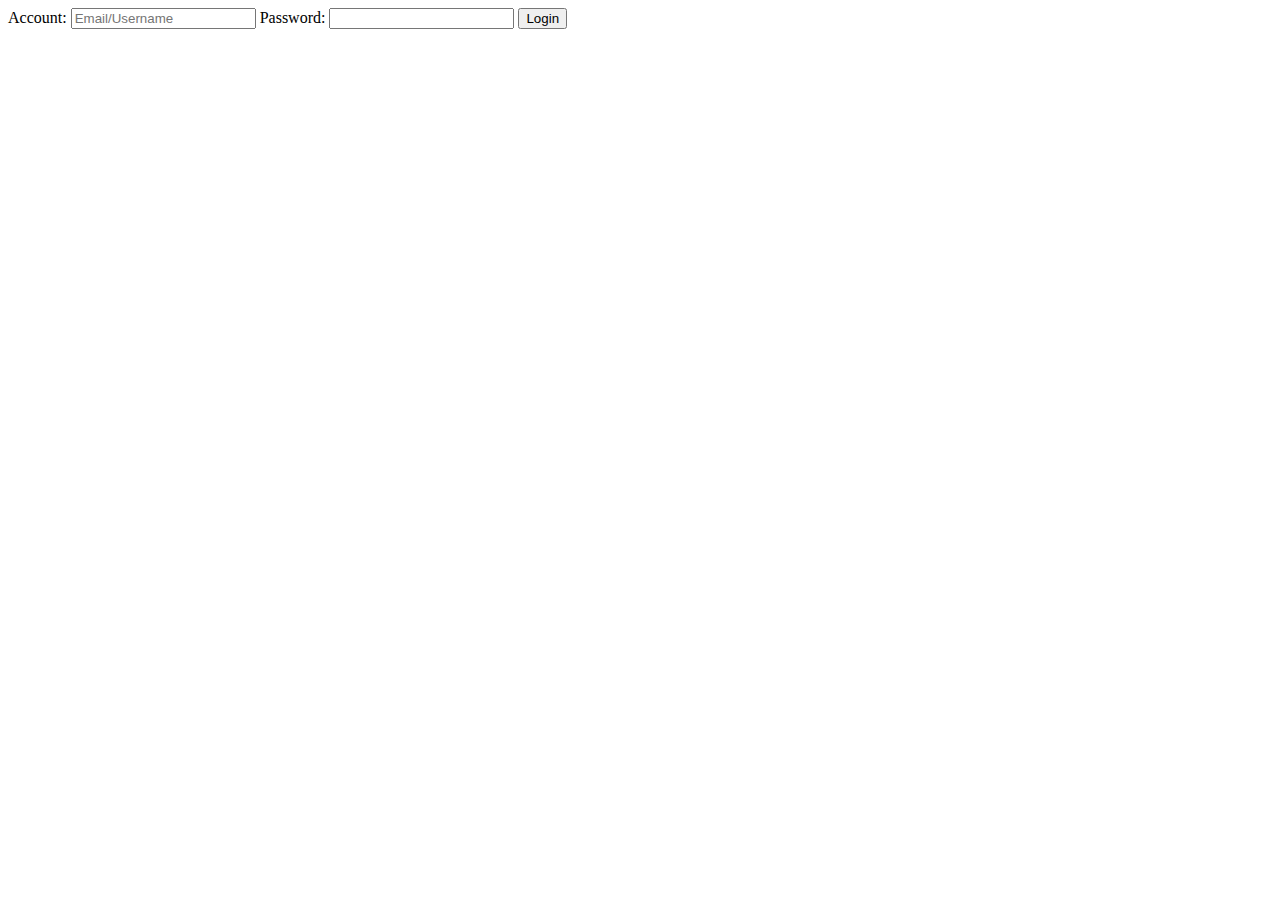
==== src/main/resources/templates/index.html @ d7b52780 "big feature" ====
<!DOCTYPE html>
<html lang="en">
<head>
    <meta charset="UTF-8">
    <meta name="author" content="Aven">
    <title>Gallery</title>
    <link rel="shortcut icon" href="/img/cloud.ico">
    <script src="//code.jquery.com/jquery-3.3.1.min.js"></script>
</head>
<body>
<label for="account">Account: </label><input type="text" id="account" placeholder="Email/Username">
<label for="password">Password: </label><input type="password" id="password">
<button id="login">Login</button>
</body>
<script>
    $(document).ready(function () {
        $('#login').on('click', function () {
            $.ajax({
                type: "POST",
                url: "/user/login",
                async: false,
                data: {account: $('#account').val(), passwd: $('#password').val()},
                success: function (data) {
                    alert(data);
                    document.cookie = "token=" + data + "; path=/";
                    window.location.href = "/test";
                },
                error: function (status) {
                    alert(status);
                }
            })
        })
    })
</script>
</html>
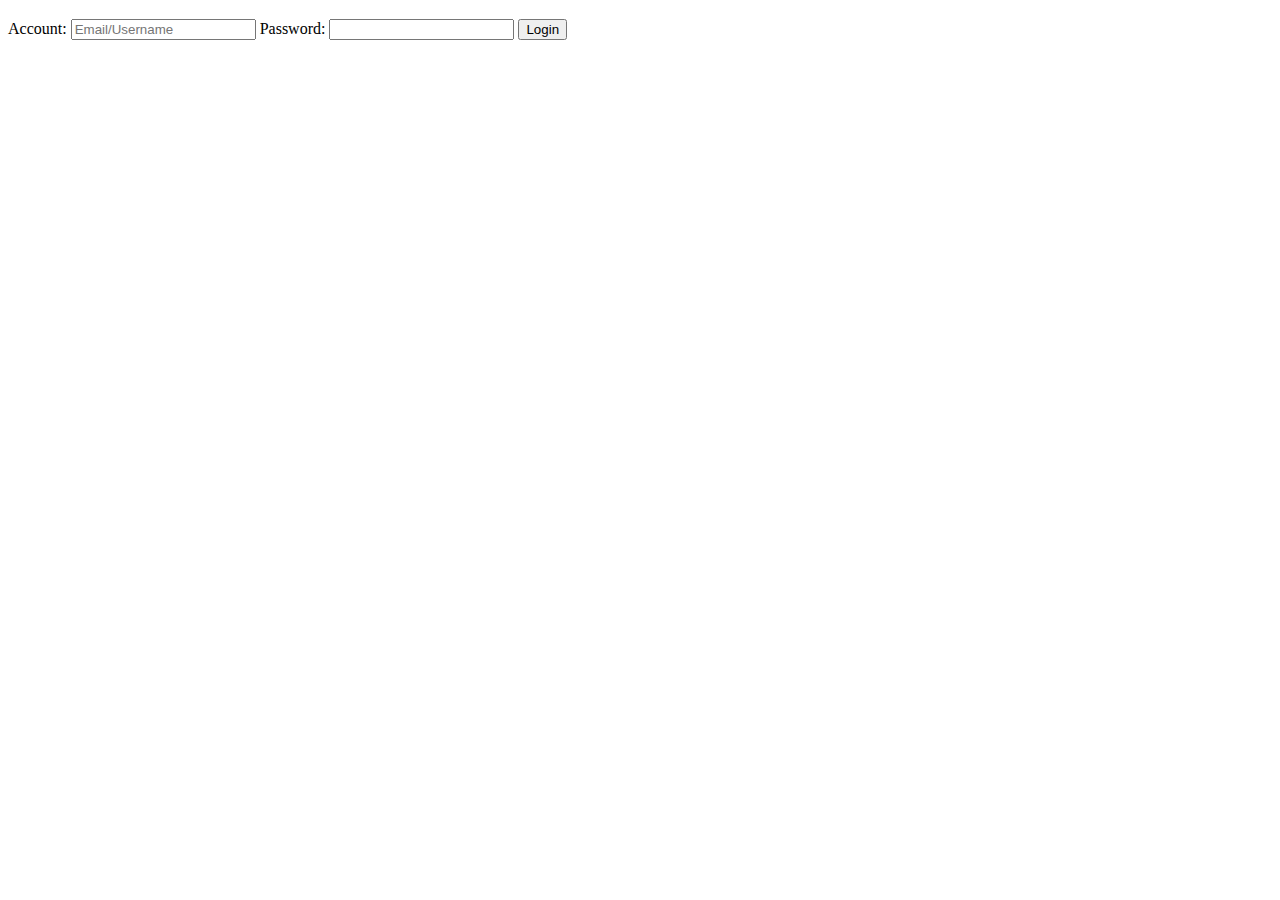
==== commit 2dff804f: "fix data type and register" ====
--- a/src/main/resources/templates/index.html
+++ b/src/main/resources/templates/index.html
@@ -6,13 +6,19 @@
     <title>Gallery</title>
     <link rel="shortcut icon" href="/img/cloud.ico">
     <script src="//code.jquery.com/jquery-3.3.1.min.js"></script>
+    <script src="/js/gallery.js"></script>
 </head>
 <body>
+<h3></h3>
 <label for="account">Account: </label><input type="text" id="account" placeholder="Email/Username">
 <label for="password">Password: </label><input type="password" id="password">
 <button id="login">Login</button>
 </body>
 <script>
+    if (document.cookie.indexOf("error=") > -1) {
+        $('h3').text(getCookie('error'));
+        delCookie('error');
+    }
     $(document).ready(function () {
         $('#login').on('click', function () {
             $.ajax({
@@ -26,10 +32,10 @@
                     window.location.href = "/test";
                 },
                 error: function (status) {
-                    alert(status);
+                    console.log(status.responseText);
                 }
             })
         })
-    })
+    });
 </script>
 </html>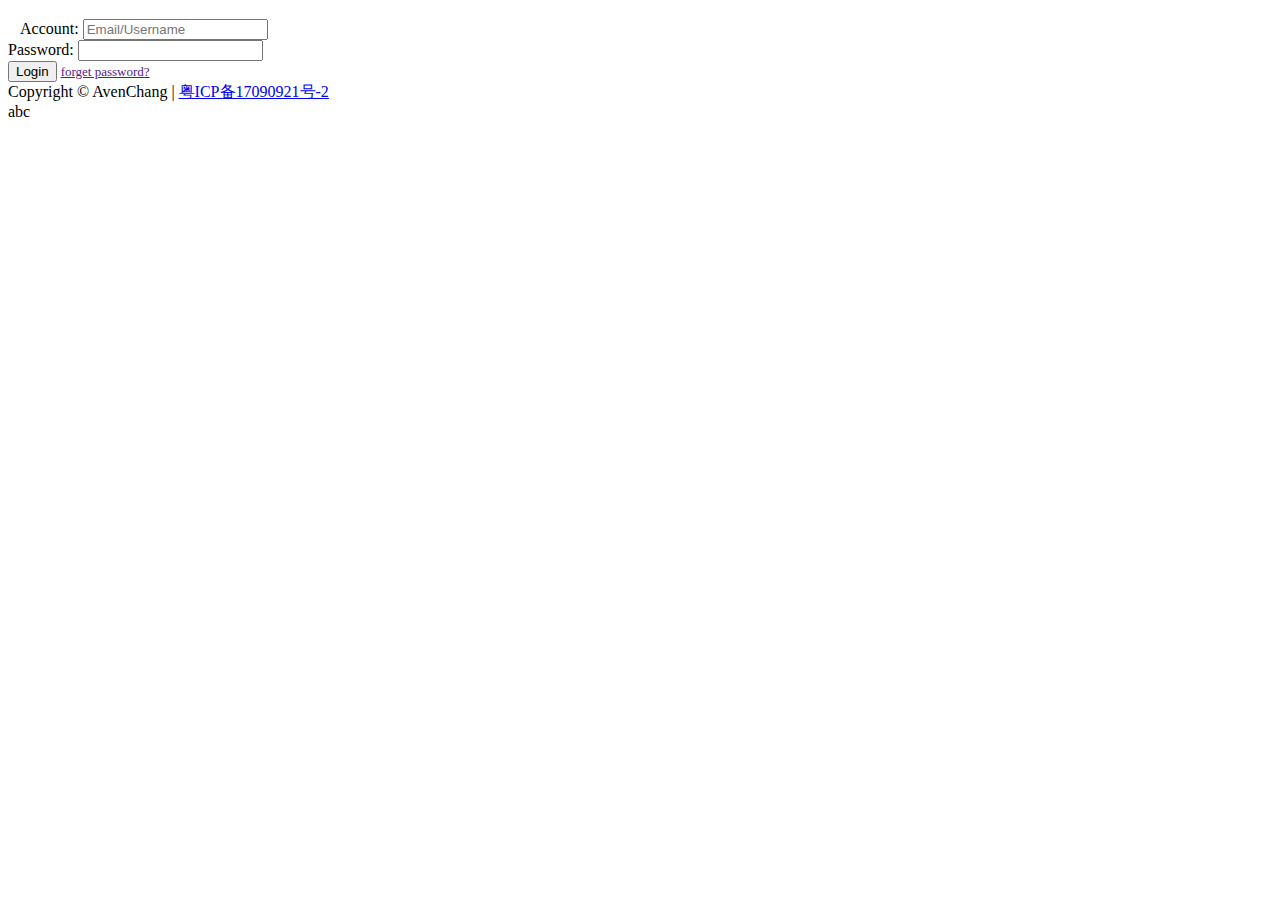
==== commit e4ebe33f: "photo view finish" ====
--- a/src/main/resources/templates/index.html
+++ b/src/main/resources/templates/index.html
@@ -5,14 +5,30 @@
     <meta name="author" content="Aven">
     <title>Gallery</title>
     <link rel="shortcut icon" href="/img/cloud.ico">
+    <link rel="stylesheet" href="/css/base.css">
     <script src="//code.jquery.com/jquery-3.3.1.min.js"></script>
     <script src="/js/gallery.js"></script>
 </head>
 <body>
-<h3></h3>
-<label for="account">Account: </label><input type="text" id="account" placeholder="Email/Username">
-<label for="password">Password: </label><input type="password" id="password">
-<button id="login">Login</button>
+<div class="container">
+    <div class="bb-custom-wrapper desk">
+        <div class="desk-page">
+            <form class="login-form">
+                <h3 id="loginMsg"></h3>
+                <label for="account">&nbsp&nbsp&nbspAccount: </label><input type="text" id="account" placeholder="Email/Username">
+                <br>
+                <label for="password">Password: </label><input type="password" id="password">
+                <br>
+                <button id="login">Login</button>
+                <a class="link" href="" style="font-size: 13px">forget password?</a>
+            </form>
+            <div class="copyright">Copyright © AvenChang |&nbsp<a class="link" href="http://www.miibeian.gov.cn/">粤ICP备17090921号-2</a></div>
+        </div>
+        <div class="cover-page">
+            <label>abc</label>
+        </div>
+    </div>
+</div>
 </body>
 <script>
     if (document.cookie.indexOf("error=") > -1) {
@@ -25,11 +41,14 @@
                 type: "POST",
                 url: "/user/login",
                 async: false,
-                data: {account: $('#account').val(), passwd: $('#password').val()},
+                data: {
+                    account: $('#account').val(),
+                    passwd: $('#password').val()
+                },
                 success: function (data) {
                     alert(data);
                     document.cookie = "token=" + data + "; path=/";
-                    window.location.href = "/test";
+                    window.location.href = "/browse";
                 },
                 error: function (status) {
                     console.log(status.responseText);
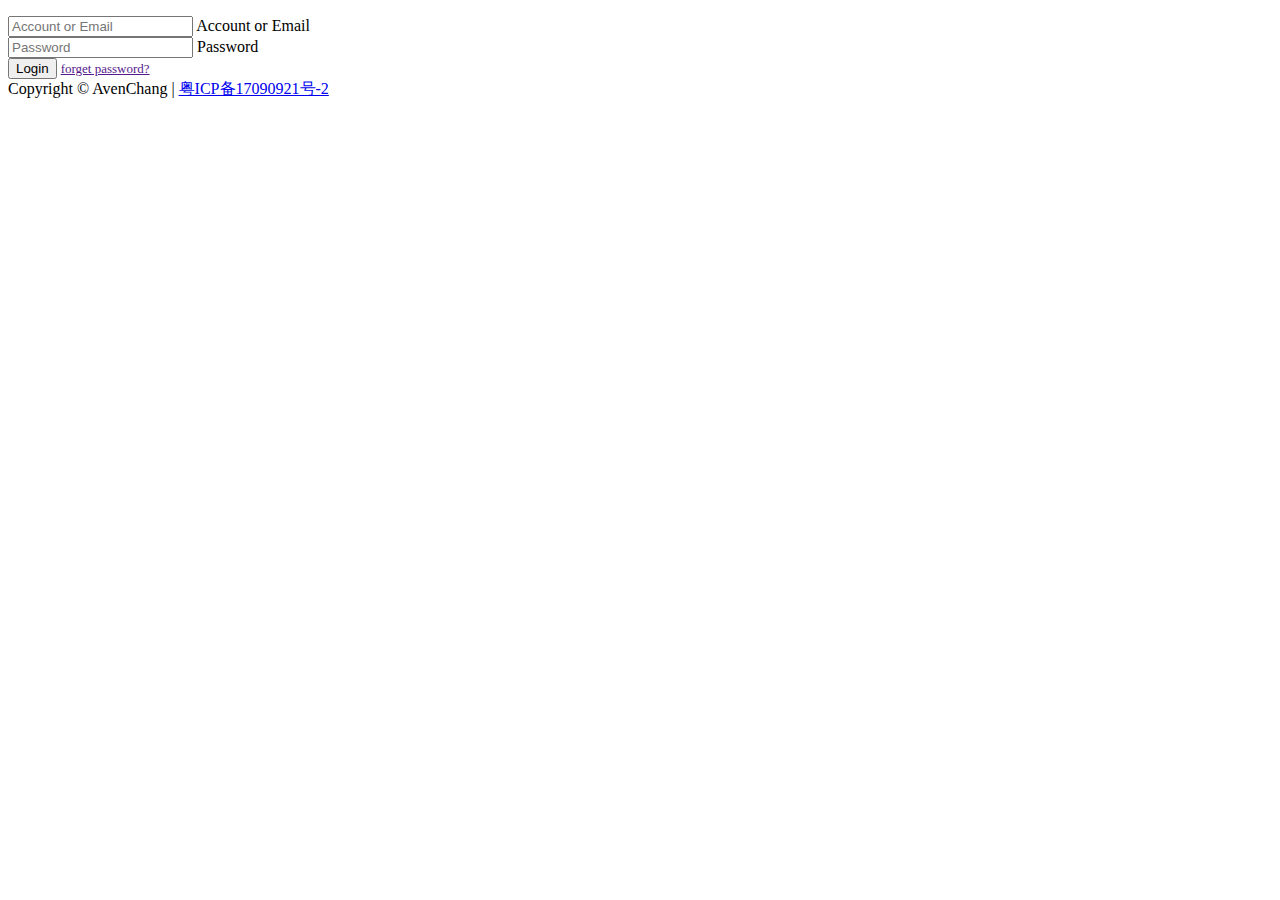
==== commit e05b8823: "Finish all basic function!" ====
--- a/src/main/resources/templates/index.html
+++ b/src/main/resources/templates/index.html
@@ -13,29 +13,42 @@
 <div class="container">
     <div class="bb-custom-wrapper desk">
         <div class="desk-page">
-            <form class="login-form">
-                <h3 id="loginMsg"></h3>
-                <label for="account">&nbsp&nbsp&nbspAccount: </label><input type="text" id="account" placeholder="Email/Username">
-                <br>
-                <label for="password">Password: </label><input type="password" id="password">
-                <br>
-                <button id="login">Login</button>
+            <div class="login-form">
+                <div class="error-container">
+                    <p id="loginMsg"></p>
+                </div>
+                <div id="account_field" class="field">
+                    <input type="text" id="account" placeholder="Account or Email">
+                    <label for="account">Account or Email</label>
+                </div>
+                <div id="password_field" class="field">
+                    <input type="password" id="password" placeholder="Password">
+                    <label for="password" >Password</label>
+                </div>
+                <button id="login" class="gallery-button">Login</button>
                 <a class="link" href="" style="font-size: 13px">forget password?</a>
-            </form>
+            </div>
             <div class="copyright">Copyright © AvenChang |&nbsp<a class="link" href="http://www.miibeian.gov.cn/">粤ICP备17090921号-2</a></div>
         </div>
         <div class="cover-page">
-            <label>abc</label>
         </div>
     </div>
 </div>
 </body>
 <script>
     if (document.cookie.indexOf("error=") > -1) {
-        $('h3').text(getCookie('error'));
+        showError(getCookie('error'));
         delCookie('error');
     }
+
     $(document).ready(function () {
+        $('.login-form').keydown(function (e) {
+            var keycode = e.keyCode || e.which;
+            if(keycode == 108 || keycode == 13){
+                $('#login').click();
+            }
+        });
+
         $('#login').on('click', function () {
             $.ajax({
                 type: "POST",
@@ -46,15 +59,23 @@
                     passwd: $('#password').val()
                 },
                 success: function (data) {
-                    alert(data);
+                    // alert(data);
                     document.cookie = "token=" + data + "; path=/";
-                    window.location.href = "/browse";
+                    // window.location.href = "/browse";
+                    window.location.replace('/')
                 },
                 error: function (status) {
-                    console.log(status.responseText);
+                    // setCookie('error', status.responseText);
+                    showError(status.responseText);
                 }
             })
         })
     });
+
+    function showError(text) {
+        $('#loginMsg').text(text);
+        $($('.field')[0]).css('margin-top', 0);
+        $('.error-container').show();
+    }
 </script>
 </html>